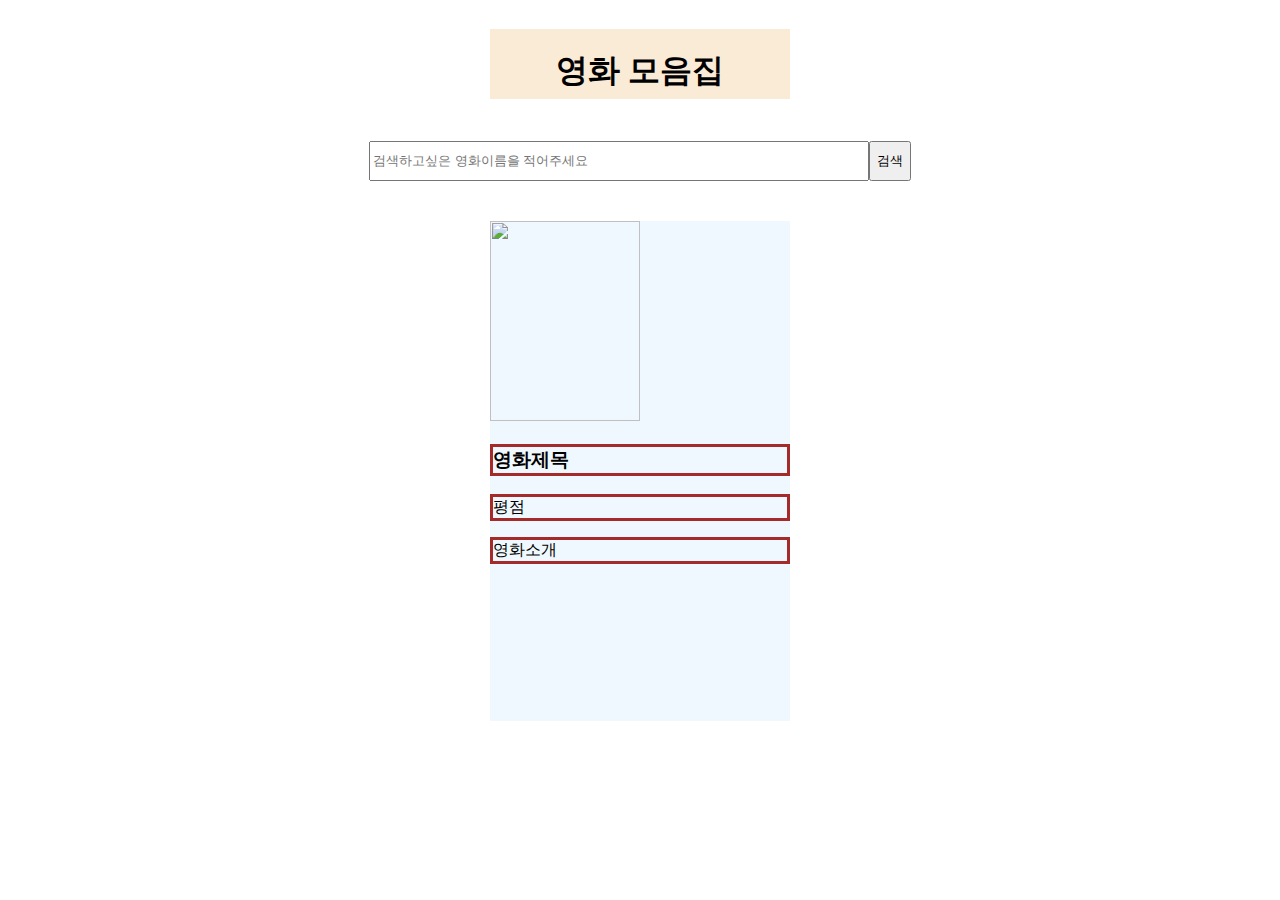
==== index.html @ d5ed5aa1 "api받아와서 정보넣기까지 완료" ====
<!DOCTYPE html>
<html lang="en">
  <head>
    <meta charset="UTF-8" />
    <meta http-equiv="X-UA-Compatible" content="IE=edge" />
    <meta name="viewport" content="width=device-width, initial-scale=1.0" />
    <title>영화검색페이지</title>
    <link rel="stylesheet" href="./style.css" />
    <script src="./index.js" defer></script>
  </head>
  <body>
    <div class="wrapper">
      <header>
        <h1 id="page_title">영화 모음집</h1>
      </header>
      <form action="">
        <input type="text" placeholder="검색하고싶은 영화이름을 적어주세요" />
        <button id="search_btn">검색</button>
      </form>
      <div id="card-wrapper">
        <div class="card">
          <img src="" alt="" />
          <h3 id="title">영화제목</h3>
          <p id="score">평점</p>
          <p id="explanation">영화소개</p>
        </div>
      </div>
    </div>
  </body>
</html>
---- style.css ----
* {
  box-sizing: border-box;
}

.wrapper {
  display: flex;
  flex-direction: column;
  flex-wrap: wrap;
  align-content: center;
  align-items: center;
}

#page_title {
  background-color: antiquewhite;
  width: 300px;
  height: 70px;
  text-align: center;
  padding-top: 20px;
}

form {
  /* background-color: blue; */
  width: 600px;
  height: 80px;
  display: flex;
  flex-direction: row;
  flex-wrap: wrap;
  justify-content: center;
  align-content: center;
}

input {
  width: 500px;
  height: 40px;
}

#card-wrapper {
  width: 100%;
  /* background-color: aqua; */
  display: flex;
  flex-direction: row;
  flex-wrap: wrap;
  justify-content: space-evenly;
}

.card {
  background-color: aliceblue;
  width: 300px;
  height: 500px;
  margin: 20px 0 20px 0;
}

#title,
#score,
#explanation {
  border: solid brown;
}

img {
  width: 150px;
  height: 200px;
  /* background-size: cover; */
}
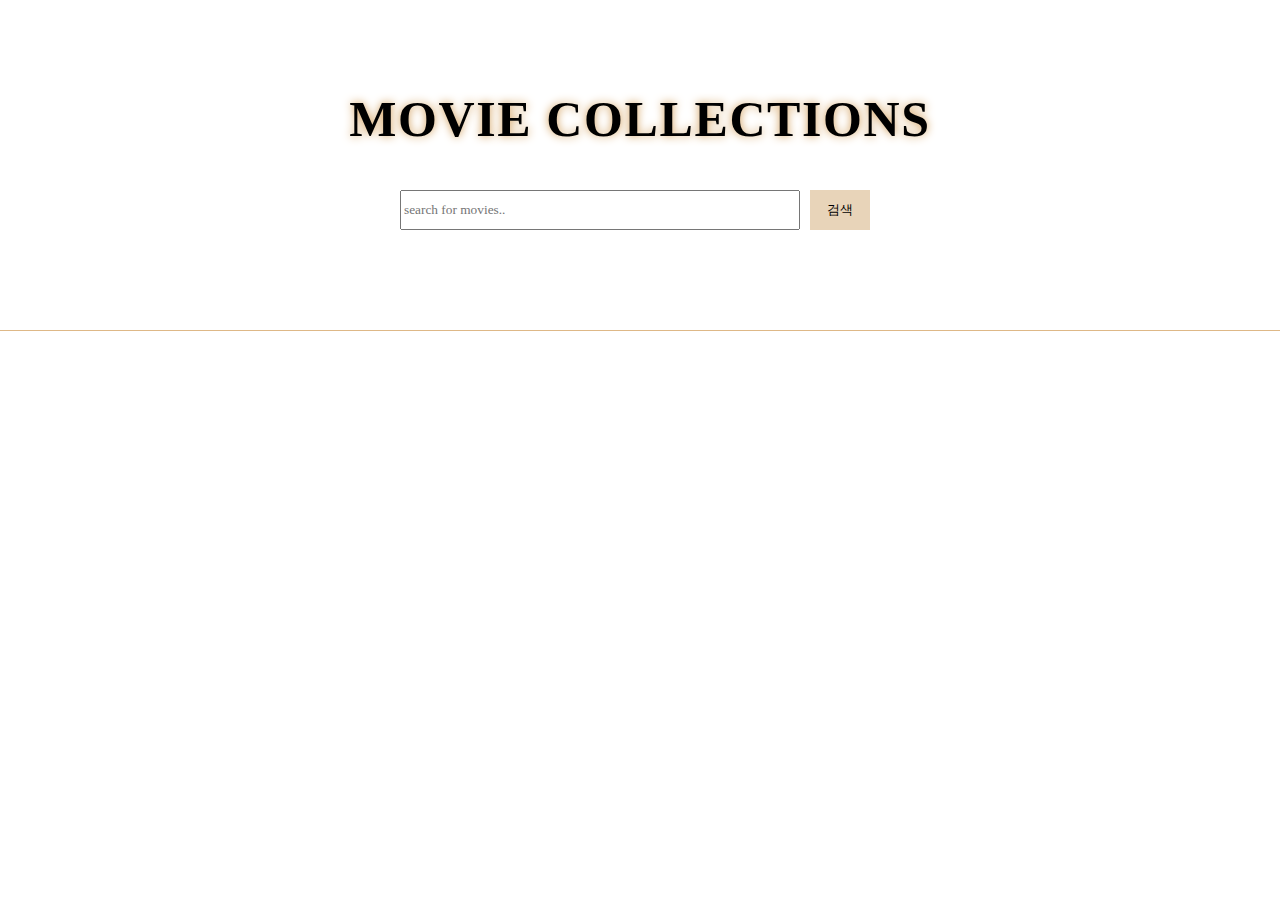
==== commit 51895603: "메인페이지 css수정" ====
--- a/index.html
+++ b/index.html
@@ -5,25 +5,29 @@
     <meta http-equiv="X-UA-Compatible" content="IE=edge" />
     <meta name="viewport" content="width=device-width, initial-scale=1.0" />
     <title>영화검색페이지</title>
-    <link rel="stylesheet" href="./style.css" />
-    <script src="./index.js" defer></script>
+    <link rel="stylesheet" href="./style/index.css" />
+    <link rel="stylesheet" href="./style/reset.css" />
+    <script src="./src/index.js" defer></script>
+    <style>
+      @import url("https://fonts.googleapis.com/css2?family=Sunflower:wght@300&display=swap");
+    </style>
   </head>
   <body>
     <div class="wrapper">
       <header>
-        <h1 id="page_title">영화 모음집</h1>
+        <h1 id="page_title"><a href="index.html">MOVIE COLLECTIONS</a></h1>
       </header>
       <form action="">
-        <input type="text" placeholder="검색하고싶은 영화이름을 적어주세요" />
-        <button id="search_btn">검색</button>
+        <input type="text" id="input" placeholder="search for movies.." />
+        <button id="search_btn" type="button">검색</button>
       </form>
       <div id="card-wrapper">
-        <div class="card">
+        <!-- <div class="card">
           <img src="" alt="" />
-          <h3 id="title">영화제목</h3>
+          <h4 id="title">영화제목</h4>
           <p id="score">평점</p>
           <p id="explanation">영화소개</p>
-        </div>
+        </div> -->
       </div>
     </div>
   </body>
--- a/style/index.css
+++ b/style/index.css
@@ -0,0 +1,96 @@
+* {
+  box-sizing: border-box;
+  font-family: "DM Serif Display", serif;
+}
+
+.wrapper {
+  display: flex;
+  flex-direction: column;
+  flex-wrap: wrap;
+  align-content: center;
+  align-items: center;
+}
+
+#page_title {
+  /* background-color: antiquewhite; */
+  margin: 70px 0 30px 0;
+  width: 800px;
+  height: 70px;
+  letter-spacing: 0.1rem;
+  font-size: 50px;
+  text-shadow: 0px 0px 10px rgb(210, 158, 90);
+  text-align: center;
+  padding-top: 20px;
+  /* text-decoration-line: none; */
+}
+
+#page_title > a {
+  text-decoration-line: none;
+  color: black;
+}
+
+form {
+  /* background-color: blue; */
+  width: 600px;
+  height: 80px;
+  display: flex;
+  flex-direction: row;
+  flex-wrap: wrap;
+  justify-content: center;
+  align-content: center;
+  align-items: center;
+}
+
+input {
+  width: 400px;
+  height: 40px;
+  outline: none;
+  /* background-color: beige; */
+}
+
+#search_btn {
+  margin: 10px;
+  width: 60px;
+  height: 40px;
+  background-color: rgb(232, 212, 185);
+  border: none;
+}
+
+#card-wrapper {
+  margin-top: 80px;
+  border-top: 1px solid burlywood;
+  padding-top: 50px;
+  width: 100%;
+  display: flex;
+  flex-direction: row;
+  flex-wrap: wrap;
+  justify-content: space-evenly;
+}
+
+.card {
+  width: 300px;
+  height: 800px;
+  margin: 20px 0 20px 0;
+  padding: 10px;
+}
+
+.card:hover {
+  box-shadow: 1px 1px 9px 1px burlywood;
+}
+
+.title,
+.score {
+  border: solid burlywood;
+  text-align: center;
+  border-radius: 50px;
+  padding: 8px;
+  margin: 10px;
+}
+
+.img {
+  width: 270px;
+  height: auto;
+  padding-left: 10px;
+  margin-bottom: 10px;
+  vertical-align: top;
+}
